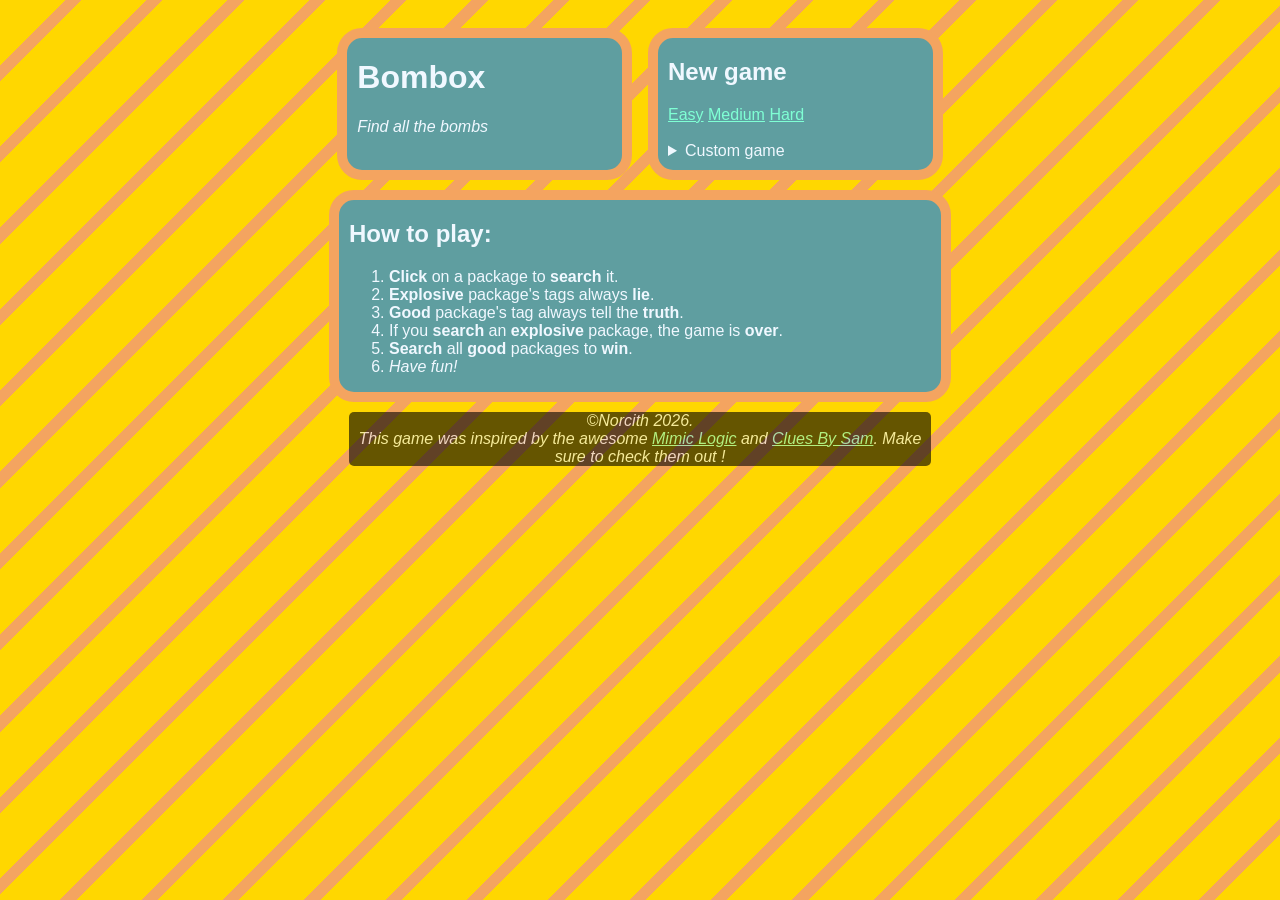
==== index.html @ 6c00bd41 "Set footer gap to be in css" ====
<!DOCTYPE html>
<html>
  <head>
    <meta charset="UTF-8">
    <meta name="viewport" content="width=device-width, initial-scale=1.0">
    <title>Bombox - Home</title>
    <link href="/css/index.css" rel="stylesheet">
    <script src="/js/index.js"></script>
  </head>
  <body onLoad="loadStuff()">
  <div id="head" class="center">
    <div class="main"><h1>Bombox</h1><em>Find all the bombs</em><br></div>
    <div class="main">
      <h2>New game</h2>
      <a href="/game?columns=3&rows=2&bombs=2&emojis=3&name=Easy" class="btn">Easy</a>
      <a href="/game?columns=4&rows=2&bombs=3&emojis=3&name=Medium" class="btn">Medium</a>
      <a href="/game?columns=5&rows=3&bombs=4&emojis=5&name=Hard" class="btn">Hard</a>
      <br><br>
      <details>
        <summary>Custom game</summary>
        <br>
        <label for="inputColumns">Columns</label>
        <input  type="range" id="inputColumns" min="2" max="8">
        <label for="inputRows">Rows</label>
        <input  type="range" id="inputRows" min="1" max="5">
        <label for="inputBombs">Bombs</label>
        <input  type="range" id="inputBombs" min="1" max="6">
        <label for="inputPackage">Package types</label>
        <input  type="range" id="inputPackage" min="1" max="6">
        <button onClick="play()">Play</button>
      </details>
    </div>
    </div><br><div class="main center maincenter">
    <h2>How to play:</h2>
    <ol>
      <li><strong>Click</strong> on a package to <strong>search</strong> it.</li>
      <li><strong>Explosive</strong> package's tags always <strong>lie</strong>.</li>
      <li><strong>Good</strong> package's tag always tell the <strong>truth</strong>.</li>
      <li>If you <strong>search</strong> an <strong>explosive</strong> package, the game is <strong>over</strong>.</li>
      <li><strong>Search</strong> all <strong>good</strong> packages to <strong>win</strong>.</li>
      <li><em>Have fun!</em></li>
    </ol>
    </div>
      <center><footer><em>©Norcith 2026.<br>This game was inspired by the awesome <a href="https://store.steampowered.com/app/2455920/Mimic_Logic/">Mimic Logic</a> and <a href="https://cluesbysam.com/">Clues By Sam</a>. Make sure to check them out !</em></footer></center>
  </body>
</html>
---- css/index.css ----
body {
  font-family: sans-serif;
  padding: 10px 50px;
  background-color: #f4d41d;
  background: repeating-linear-gradient( -45deg, SandyBrown, SandyBrown 11.5px, gold 11.5px, gold 57.5px );
  animation: scroll-bg 30s linear infinite;
  background-size: 244px 244px;
  color: AliceBlue;
  height:100%
}

@keyframes scroll-bg {
  from { background-position: 0 0; }
  to   { background-position: 100% 0; }
}

.main {
  padding: 0 10px;
  border: 10px solid;
  border-radius: 25px;
  border-color: SandyBrown;
  background-color: CadetBlue;
}

.center {
  margin : 0 auto;
  width:50%;
}

input {
  display: block;
  margin-top: 8px;
  }

#head {
  display: inline-flex;
  flex-direction: row;
  flex-wrap: wrap;
  justify-content: center;
  align-items: stretch;
  align-content: stretch;
  gap: 16px;
  width: 52%;
  margin: 10px 24%
}


#head .main {
  flex: 1;
  padding-bottom:10px
}

footer {
  margin : 10px 25%;
  background-color:black;
  border-radius:5px;
  opacity:0.6;
  }
  
 a {
  color: Aquamarine; 
}
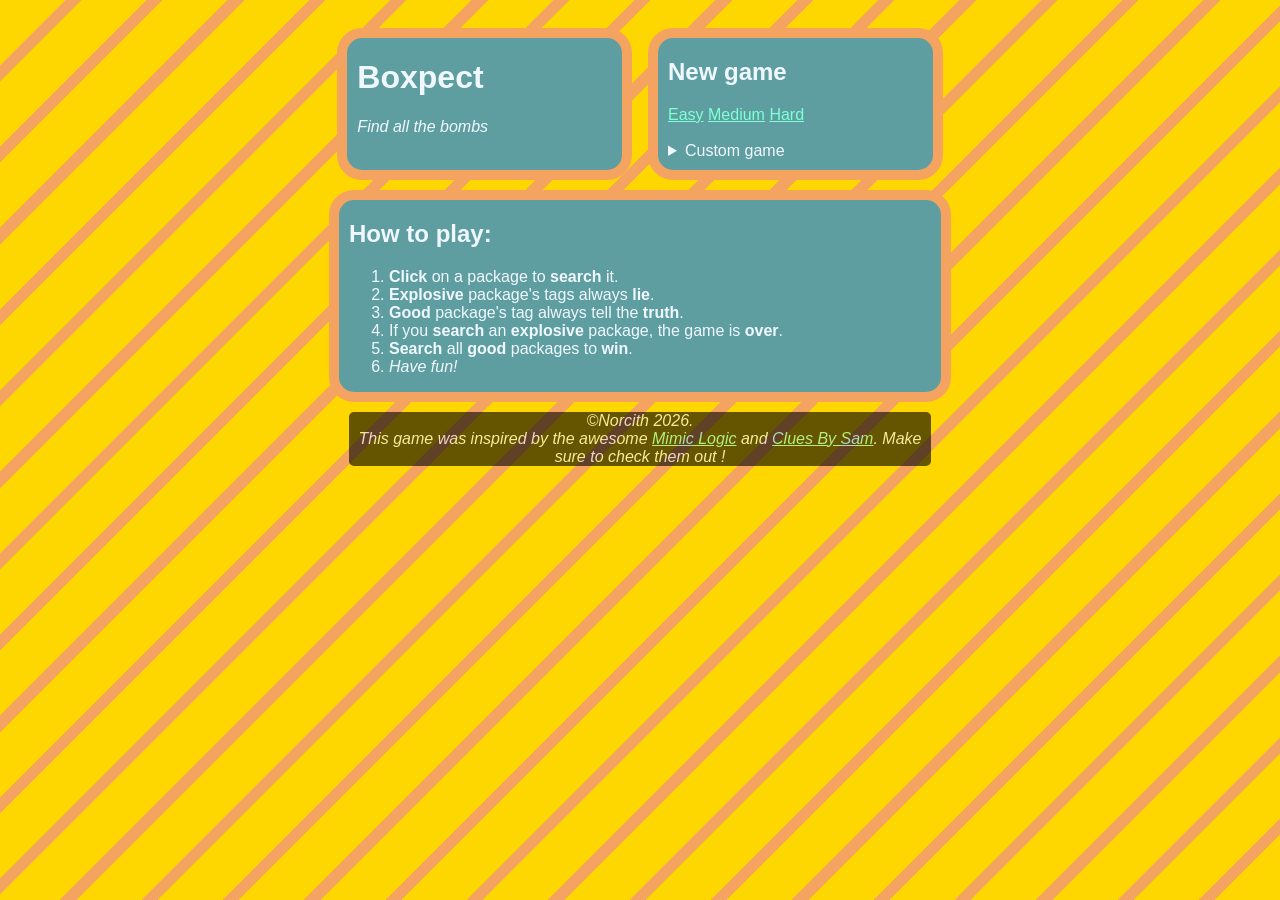
==== commit 698cad3b: "Update game name" ====
--- a/index.html
+++ b/index.html
@@ -3,30 +3,33 @@
   <head>
     <meta charset="UTF-8">
     <meta name="viewport" content="width=device-width, initial-scale=1.0">
-    <title>Bombox - Home</title>
+    <title>Boxpect - Home</title>
     <link href="/css/index.css" rel="stylesheet">
     <script src="/js/index.js"></script>
   </head>
   <body onLoad="loadStuff()">
   <div id="head" class="center">
-    <div class="main"><h1>Bombox</h1><em>Find all the bombs</em><br></div>
+    <div class="main"><h1>Boxpect</h1><em>Find all the bombs</em><br></div>
     <div class="main">
       <h2>New game</h2>
-      <a href="/game?columns=3&rows=2&bombs=2&emojis=3&name=Easy" class="btn">Easy</a>
-      <a href="/game?columns=4&rows=2&bombs=3&emojis=3&name=Medium" class="btn">Medium</a>
-      <a href="/game?columns=5&rows=3&bombs=4&emojis=5&name=Hard" class="btn">Hard</a>
+      <a href="/game.html?columns=3&rows=2&bombs=2&emojis=3&name=Easy&hints=111" class="btn">Easy</a>
+      <a href="/game.html?columns=4&rows=2&bombs=3&emojis=3&name=Medium&hints=111" class="btn">Medium</a>
+      <a href="/game.html?columns=5&rows=3&bombs=4&emojis=5&name=Hard&hints=111" class="btn">Hard</a>
       <br><br>
       <details>
         <summary>Custom game</summary>
         <br>
-        <label for="inputColumns">Columns</label>
-        <input  type="range" id="inputColumns" min="2" max="8">
-        <label for="inputRows">Rows</label>
-        <input  type="range" id="inputRows" min="1" max="5">
-        <label for="inputBombs">Bombs</label>
-        <input  type="range" id="inputBombs" min="1" max="6">
-        <label for="inputPackage">Package types</label>
-        <input  type="range" id="inputPackage" min="1" max="6">
+        <p><strong>General</strong></p>
+        <label for="inputColumns">Columns</label><input  type="range" id="inputColumns" min="2" max="8">
+        <label for="inputRows">Rows</label><input  type="range" id="inputRows" min="1" max="5">
+        <label for="inputBombs">Bombs</label><input  type="range" id="inputBombs" min="1" max="6">
+        <label for="inputPackage">Package types</label><input  type="range" id="inputPackage" min="1" max="6">
+        <p><strong>Hint types</strong></p>
+        <label for="inputHint1">Proximity hints</label><input type="checkbox" id="inputHint1" checked>
+        <label for="inputHint1"></label>Package type hints<input type="checkbox" id="inputHint2" checked>
+        <label for="inputHint1"></label>Line & Column hints<input type="checkbox" id="inputHint3" disabled>
+
+        <br>
         <button onClick="play()">Play</button>
       </details>
     </div>
